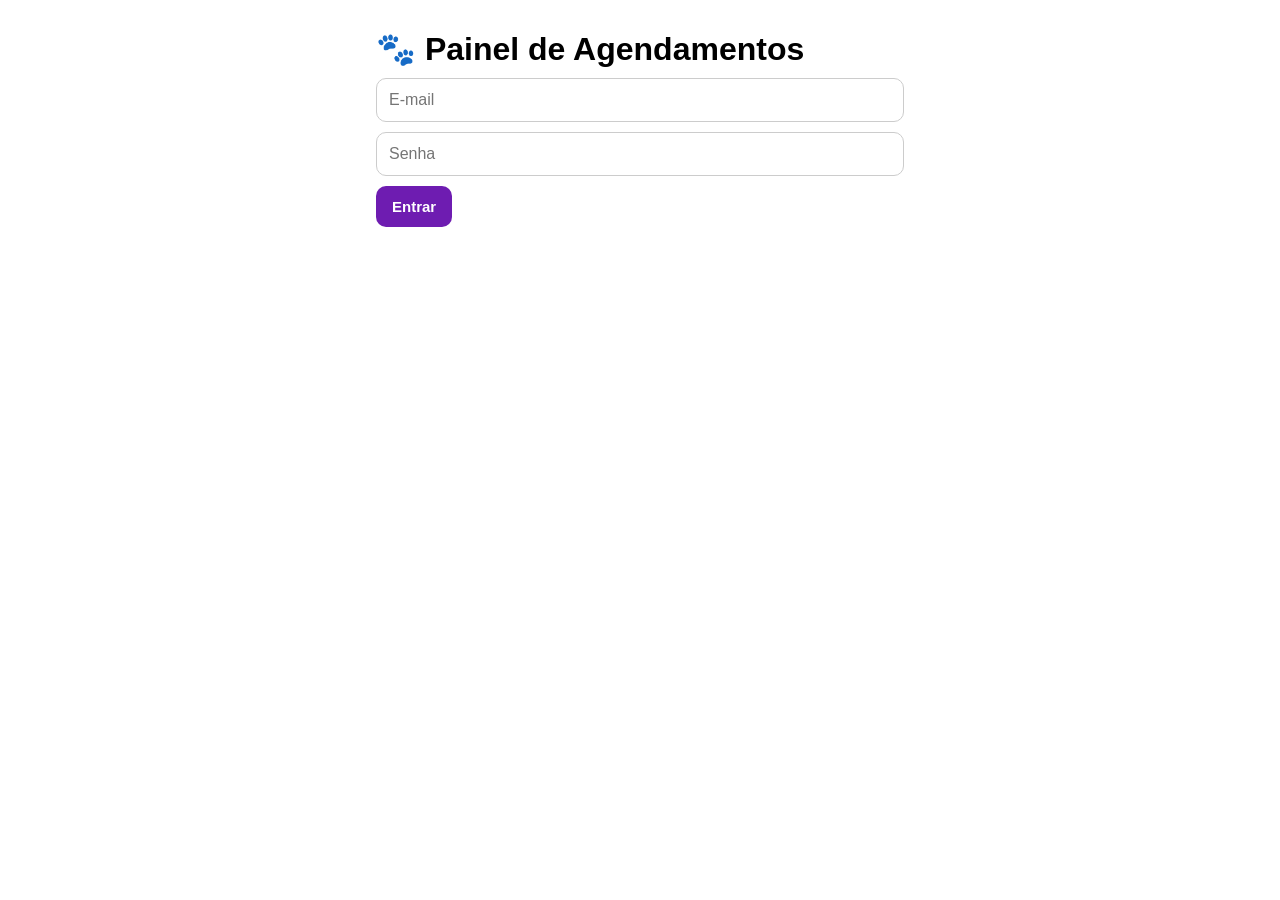
==== admin.html @ 4ab4ff76 "Add files via upload" ====
<!DOCTYPE html>
<html lang="pt-BR">
<head>
  <meta charset="UTF-8">
  <meta name="viewport" content="width=device-width, initial-scale=1.0">
  <meta name="robots" content="noindex">
  <title>Painel - Pet Show</title>
  <link rel="stylesheet" href="style.css">
  <style>
    .painel { max-width: 560px; margin: 30px auto; padding: 0 16px; }
    .painel input { display: block; width: 100%; box-sizing: border-box; padding: 12px; margin: 10px 0; border: 1px solid #ccc; border-radius: 10px; font-size: 16px; }
    .painel button { padding: 12px 16px; border: none; border-radius: 10px; background: #6e1cb1; color: #fff; font-size: 15px; font-weight: 700; cursor: pointer; }
    .painel .erro { color: #c0392b; min-height: 20px; }
    .painel-topo { display: flex; justify-content: space-between; align-items: center; gap: 10px; }
    .ag-card { border: 1px solid #ddd; border-radius: 12px; padding: 14px; margin: 12px 0; }
    .ag-card h3 { margin: 0 0 8px; color: #6e1cb1; }
    .ag-card p { margin: 4px 0; }
    .ag-acoes { display: flex; gap: 10px; margin-top: 10px; flex-wrap: wrap; align-items: center; }
    .ag-acoes a { color: #6e1cb1; font-weight: 700; }
    .ag-acoes button { background: #c0392b; padding: 8px 12px; }
  </style>
</head>
<body>
  <main class="painel">
    <h1>🐾 Painel de Agendamentos</h1>

    <div id="tela-login">
      <input type="email" id="email" placeholder="E-mail">
      <input type="password" id="senha" placeholder="Senha">
      <button type="button" id="btn-entrar">Entrar</button>
      <p class="erro" id="erro-login"></p>
    </div>

    <div id="tela-lista" hidden>
      <div class="painel-topo">
        <span id="total"></span>
        <button type="button" id="btn-sair">Sair</button>
      </div>
      <div id="lista"></div>
    </div>
  </main>

  <script src="supabase-config.js"></script>
  <script src="admin.js"></script>
</body>
</html>
---- style.css ----
header {
  display: flex;                /* Coloca o logo, o nav e o botão lado a lado */
  justify-content: space-between; /* Espalha os itens pelas pontas e centro */
  align-items: center;          /* Alinha tudo no meio verticalmente */
  padding: 15px 5%;
}

nav ul {
  display: flex;                /* Coloca os links do menu lado a lado */
  list-style: none;             /* Remove as bolinhas da lista */
  gap: 20px;                    /* Espaço entre cada link */
  margin: 0;
  padding: 0;
}
/* Remove as margens padrão da página para o cabeçalho encostar nas bordas */
body {
  margin: 0;
  padding: 0;
}

header {
  background-color: #e9c4f1;    /* Cor de fundo apenas no cabeçalho */
  display: flex;
  justify-content: space-between;
  align-items: center;
  padding: 15px 5%;
}

/* A cor do texto no cabelhaço */
.logo, nav a {
  color: #410233e1;
  text-decoration: none;
}

nav ul {
  display: flex;
  list-style: none;
  gap: 20px;
  margin: 0;
  padding: 0;
}

/* Reset básico para remover margens padrão */
* {
  box-sizing: border-box;
  margin: 0;
  padding: 0;
  font-family: 'Segoe UI', Tahoma, Geneva, Verdana, sans-serif;
}

/* Janela visível do carrossel */
.carrossel {
  position: relative;
  max-width: 1100px;
  margin: 20px auto;
  border-radius: 16px;
  overflow: hidden; /* Esconde os itens que estão fora da tela */
  box-shadow: 0 10px 25px rgba(0, 0, 0, 0.15);
}

/* Trilho que alinha todos os itens lado a lado */
.carrossel-trilho {
  display: flex; /* Coloca um item ao lado do outro horizontalmente */
  transition: transform 0.5s ease-in-out; /* Cria o efeito suave de deslize lateral */
}

/* Cada item individual ocupa 100% da largura do carrossel */
.carrossel-item {
  min-width: 100%; /* Garante que apareça apenas 1 item por vez */
  display: flex;
  align-items: center;
  justify-content: space-between;
  color: #410233e1;
  padding: 40px 70px;
  gap: 30px;
  min-height: 380px;
}

/* Bloco de texto */
.item-texto {
  flex: 1;
  max-width: 520px;
}

.item-etiqueta {
  display: inline-block;
  background-color: rgba(255, 255, 255, 0.2);
  padding: 6px 14px;
  border-radius: 20px;
  font-size: 0.85rem;
  font-weight: 700;
  text-transform: uppercase;
  letter-spacing: 1px;
  margin-bottom: 15px;
}

.item-texto h2 {
  font-size: 2.3rem;
  line-height: 1.2;
  margin-bottom: 15px;
  font-weight: 800;
}

.item-texto p {
  font-size: 1.05rem;
  line-height: 1.5;
  margin-bottom: 25px;
  opacity: 0.95;
}

/* Botão de ação */
.item-botao {
  display: inline-block;
  background-color: #b5b8ef;
  color: #6e1cb1;
  text-decoration: none;
  font-weight: 700;
  font-size: 1rem;
  padding: 13px 30px;
  border-radius: 30px;
  transition: transform 0.2s ease, box-shadow 0.2s ease;
}

.item-botao:hover {
  transform: translateY(-3px);
  box-shadow: 0 6px 15px rgba(0, 0, 0, 0.2);
}

/* Bloco da imagem */
.item-imagem {
  flex: 1;
  display: flex;
  justify-content: center;
}

.item-imagem img {
  max-width: 100%;
  height: auto;
  max-height: 280px;
  border-radius: 14px;
  object-fit: cover;
  box-shadow: 0 8px 20px rgba(0, 0, 0, 0.2);
}

/* Setas laterais */
.seta {
  position: absolute;
  top: 50%;
  transform: translateY(-50%);
  background-color: rgba(255, 255, 255, 0.25);
  color: #ffffff;
  border: none;
  font-size: 1.4rem;
  padding: 10px 15px;
  cursor: pointer;
  border-radius: 50%;
  transition: background-color 0.2s;
  z-index: 10; /* Mantém as setas sempre acima do conteúdo */
}

.seta:hover {
  background-color: rgba(255, 255, 255, 0.45);
}

.anterior { left: 15px; }
.proximo { right: 15px; }

/* Bolinhas indicadoras */
.indicadores {
  position: absolute;
  bottom: 15px;
  width: 100%;
  text-align: center;
  z-index: 10;
}

.bolinha {
  display: inline-block;
  height: 11px;
  width: 11px;
  margin: 0 5px;
  background-color: rgba(255, 255, 255, 0.4);
  border-radius: 50%;
  cursor: pointer;
  transition: background-color 0.3s, transform 0.3s;
}

.bolinha.ativa {
  background-color: #ffffff;
  transform: scale(1.25);
}

/* Adaptação para celulares */
@media (max-width: 768px) {
  .carrossel-item {
    flex-direction: column-reverse;
    text-align: center;
    padding: 35px 25px 50px;
  }

  .item-texto h2 {
    font-size: 1.8rem;
  }

  .seta {
    padding: 8px 12px;
    font-size: 1.1rem;
  }
}
/* ================= ESTILOS DA SEÇÃO DE SERVIÇOS & CARINHO ================= */
.nossos-servicos {
  max-width: 1100px;
  margin: 50px auto;
  padding: 45px 35px;
  background-color: #fff5f7; /* Fundo rosa bem suave */
  border-radius: 16px;
}

.servicos-container {
  display: flex;
  align-items: center;
  justify-content: space-between;
  gap: 50px;
}

/* Imagem perfeitamente redonda */
.servicos-imagem {
  flex: 1;
  display: flex;
  justify-content: center;
}

.servicos-imagem img {
  width: 330px;
  height: 330px;
  border-radius: 50%; /* Formato redondo */
  object-fit: cover; /* Encaixa a foto sem distorcer */
  border: 8px solid #ffffff;
  box-shadow: 0 10px 25px rgba(255, 140, 160, 0.25);
}

/* Imagem perfeitamente redonda rodape  */
.servicos-imagem2 {
  flex: 1;
  display: flex;
  justify-content: center;
}

.servicos-imagem2 img {
  width: 100px;
  height: 100px;
  border-radius: 50%; /* Formato redondo */
  object-fit: cover; /* Encaixa a foto sem distorcer */
  border: 8px solid #ffffff;
  box-shadow: 0 10px 25px rgba(255, 140, 160, 0.25);
}


/* Textos e lista de serviços */
.servicos-texto {
  flex: 1.4;
}

.servicos-etiqueta {
  display: inline-block;
  background-color: #ffd6e0;
  color: #c9184a;
  padding: 6px 14px;
  border-radius: 20px;
  font-size: 0.85rem;
  font-weight: 700;
  text-transform: uppercase;
  margin-bottom: 12px;
}

.servicos-texto h2 {
  font-size: 2rem;
  color: #410233e1;
  margin-bottom: 16px;
  line-height: 1.25;
}

.servicos-texto p {
  font-size: 1.05rem;
  color: #555555;
  line-height: 1.6;
  margin-bottom: 15px;
}

.servicos-lista {
  list-style: none;
  margin-top: 20px;
}

.servicos-lista li {
  font-size: 1rem;
  color: #444444;
  line-height: 1.5;
  margin-bottom: 10px;
}

/* Ajuste para telas de celular */
@media (max-width: 768px) {
  .servicos-container {
    flex-direction: column;
    text-align: center;
    gap: 30px;
  }

  .servicos-imagem img {
    width: 240px;
    height: 240px;
  }

  .servicos-lista {
    text-align: left;
  }
}

/* ==========================================================================
   ESTILO DO RODAPÉ (CSS SEPARADO)
   ========================================================================== */

.rodape {
  /* Cor de fundo do rodapé (mude aqui para a cor que desejar) */
  background-color: #9230a875;

  /* Cor padrão dos textos */
  color: #ffffff;

  /* Espaçamento interno (20px em cima/baixo, 16px nas laterais) */
  padding: 20px 16px;

  /* Espaço acima do rodapé para não grudar no conteúdo */
  margin-top: 40px;
}

.rodape-conteudo {
  /* Limita a largura em monitores muito grandes e centraliza */
  width: 90%;
  max-width: 1200px;
  margin: 0 auto;

  /* NO CELULAR (Mobile First): coloca um bloco embaixo do outro no centro */
  display: flex;
  flex-direction: column;
  align-items: center;
  gap: 16px;
}

/* Estilo da frase 💖 Cuidado & Dedicação */
.rodape-esquerda span {
  font-size: 16px;
  font-weight: bold;
  color: #410233e1;
}

/* Caixa que segura os links "Sobre" e "Entrar em Contato" */
.rodape-direita {
  /* Deixa os links do lado direito um ao lado do outro */
  display: flex;
  align-items: center;
  gap: 20px; /* Espaço entre "Sobre" e "Entrar em Contato" */
}

/* Estilo visual dos links */
.rodape-direita a {
  color: #410233e1;
  text-decoration: none; /* Tira o sublinhado padrão */
  font-size: 15px;
  transition: color 0.2s; /* Deixa a mudança de cor suave ao passar o mouse */
}

/* Efeito quando passa o mouse por cima */
.rodape-direita a:hover {
  color: #f472b6; /* Muda para um tom rosado combinando com o 💖 */
  text-decoration: underline;
}

/* ==========================================================================
   ADAPTAÇÃO PARA TABLET E COMPUTADOR (Telas a partir de 768px)
   ========================================================================== */
@media (min-width: 768px) {
  .rodape-conteudo {
    /* Muda de coluna para LINHA (deixa esquerda e direita um do lado do outro) */
    flex-direction: row;

    /* Joga "💖 Cuidado & Dedicação" para a esquerda e os contatos para a direita */
    justify-content: space-between;
  }
}
/* ==========================================================================
   PÁGINA SOBRE NÓS COM 2 IMAGENS (Responsiva)
   ========================================================================== */

.sobre-container {
  width: 90%;
  max-width: 1100px;
  margin: 40px auto;
}

/* Estilo padrão (CELULAR): foto em cima, texto embaixo */
.sobre-bloco {
  display: flex;
  flex-direction: column;
  align-items: center;
  gap: 30px;
  background-color: #ffffff;
  padding: 25px;
  border-radius: 16px;
  box-shadow: 0 5px 20px rgba(0, 0, 0, 0.08);
  margin-bottom: 35px;
}

.sobre-imagem {
  width: 100%;
  text-align: center;
}

.sobre-imagem img {
  width: 100%;
  max-width: 420px;
  height: 280px; /* Mantém as duas fotos com a mesma altura */
  object-fit: cover; /* Corta sem distorcer a imagem */
  border-radius: 14px;
}

.sobre-etiqueta {
  display: inline-block;
  background-color: #f3e8ff;
  color: #7e22ce;
  padding: 6px 14px;
  border-radius: 20px;
  font-size: 0.85rem;
  font-weight: bold;
  margin-bottom: 12px;
}

.sobre-texto h1,
.sobre-texto h2 {
  color: #410233e1;
  font-size: 1.8rem;
  margin-bottom: 15px;
  line-height: 1.25;
}

.sobre-texto p {
  color: #4b5563;
  font-size: 1.05rem;
  line-height: 1.6;
  margin-bottom: 14px;
}

/* Cartões de Missão, Visão e Valores */
.sobre-pilares {
  display: flex;
  flex-direction: column;
  gap: 20px;
}

.pilar-card {
  background-color: #fdf4ff;
  border-left: 5px solid #f097df;
  padding: 24px;
  border-radius: 12px;
  box-shadow: 0 3px 10px rgba(0, 0, 0, 0.05);
}

.pilar-card h3 {
  color: #410233e1;
  margin-bottom: 10px;
  font-size: 1.25rem;
}

.pilar-card p {
  color: #4b5563;
  line-height: 1.5;
}

/* ==========================================================================
   ADAPTAÇÃO PARA TABLET E COMPUTADOR (Telas a partir de 768px)
   ========================================================================== */
@media (min-width: 768px) {
  .sobre-bloco {
    /* Bloco 1: Foto na esquerda, texto na direita */
    flex-direction: row;
    padding: 40px;
  }

  .sobre-bloco.inverter-pc {
    /* Bloco 2: Inverte a ordem (Texto na esquerda, Foto na direita) */
    flex-direction: row-reverse;
  }

  .sobre-imagem {
    flex: 1;
  }

  .sobre-texto {
    flex: 1.2;
  }

  .sobre-pilares {
    /* 3 cartões lado a lado */
    flex-direction: row;
  }

  .pilar-card {
    flex: 1;
  }
}

/* ==========================================================================
   PÁGINA BANHO E TOSA - PET SHOW (Responsivo)
   ========================================================================== */

.servicos-page {
  width: 90%;
  max-width: 1100px;
  margin: 35px auto;
}

/* 1. BANNER PRINCIPAL (Mobile First: foto embaixo, texto em cima) */
.banho-hero {
  display: flex;
  flex-direction: column;
  align-items: center;
  gap: 28px;
  background: linear-gradient(135deg, #fdf4ff 0%, #fae8ff 100%);
  padding: 30px;
  border-radius: 18px;
  box-shadow: 0 6px 20px rgba(0, 0, 0, 0.06);
  margin-bottom: 45px;
}

.banho-etiqueta {
  display: inline-block;
  background-color: #f097df;
  color: #ffffff;
  padding: 6px 14px;
  border-radius: 20px;
  font-size: 0.85rem;
  font-weight: bold;
  margin-bottom: 12px;
}

.banho-hero-texto h1 {
  color: #410233e1;
  font-size: 1.9rem;
  line-height: 1.25;
  margin-bottom: 15px;
}

.banho-hero-texto p {
  color: #4b5563;
  font-size: 1.05rem;
  line-height: 1.6;
  margin-bottom: 22px;
}

.btn-whatsapp {
  display: inline-block;
  background-color: #25d366;
  color: #ffffff;
  text-decoration: none;
  font-weight: bold;
  padding: 13px 28px;
  border-radius: 30px;
  transition: transform 0.2s, box-shadow 0.2s;
}

.btn-whatsapp:hover {
  transform: translateY(-2px);
  box-shadow: 0 5px 15px rgba(37, 211, 102, 0.35);
}

.banho-hero-imagem img {
  width: 100%;
  max-width: 420px;
  height: 280px;
  object-fit: cover;
  border-radius: 16px;
}

/* 2. GRADE DE PACOTES E SERVIÇOS */
.titulo-secao {
  text-align: center;
  color: #410233e1;
  font-size: 1.7rem;
  margin-bottom: 28px;
}

.pacotes-grade {
  display: flex;
  flex-direction: column;
  gap: 20px;
  margin-bottom: 45px;
}

.pacote-card {
  background-color: #ffffff;
  border: 1px solid #f3e8ff;
  border-top: 5px solid #f58ef4;
  border-radius: 14px;
  padding: 26px;
  box-shadow: 0 4px 12px rgba(0, 0, 0, 0.05);
  display: flex;
  flex-direction: column;
  justify-content: space-between;
}

.pacote-icone {
  font-size: 2rem;
  margin-bottom: 12px;
}

.pacote-card h3 {
  color: #410233e1;
  font-size: 1.3rem;
  margin-bottom: 10px;
}

.pacote-card p {
  color: #4b5563;
  line-height: 1.55;
  margin-bottom: 18px;
}

.pacote-link {
  color: #c026d3;
  font-weight: bold;
  text-decoration: none;
}

.pacote-link:hover {
  text-decoration: underline;
}

/* 3. CAIXA DE DIFERENCIAIS */
.diferenciais-box {
  background-color: #ffffff;
  padding: 28px;
  border-radius: 16px;
  box-shadow: 0 4px 15px rgba(0, 0, 0, 0.06);
}

.diferenciais-box h2 {
  color: #410233e1;
  font-size: 1.45rem;
  margin-bottom: 18px;
}

.diferenciais-lista {
  list-style: none;
  display: flex;
  flex-direction: column;
  gap: 12px;
  color: #374151;
  line-height: 1.5;
}

/* ==========================================================================
   ADAPTAÇÃO PARA TABLET E COMPUTADOR (Telas a partir de 768px)
   ========================================================================== */
@media (min-width: 768px) {
  .banho-hero {
    flex-direction: row;
    padding: 40px;
  }

  .banho-hero-texto {
    flex: 1.2;
  }

  .banho-hero-imagem {
    flex: 1;
    text-align: right;
  }

  .pacotes-grade {
    flex-direction: row;
  }

  .pacote-card {
    flex: 1;
  }
}

/* ==========================================================================
   PÁGINA CLÍNICA VETERINÁRIA - PET SHOW (Responsivo)
   ========================================================================== */

.vet-page {
  width: 90%;
  max-width: 1100px;
  margin: 35px auto;
}

/* 1. BANNER PRINCIPAL (Mobile First) */
.vet-hero {
  display: flex;
  flex-direction: column;
  align-items: center;
  gap: 28px;
  background: linear-gradient(135deg, #f3e8ff 0%, #fce7f3 100%);
  padding: 30px;
  border-radius: 18px;
  box-shadow: 0 6px 20px rgba(0, 0, 0, 0.06);
  margin-bottom: 45px;
}

.vet-etiqueta {
  display: inline-block;
  background-color: #9333ea; /* Tom lilás/roxo clínico */
  color: #ffffff;
  padding: 6px 14px;
  border-radius: 20px;
  font-size: 0.85rem;
  font-weight: bold;
  margin-bottom: 12px;
}

.vet-hero-texto h1 {
  color: #410233e1;
  font-size: 1.9rem;
  line-height: 1.25;
  margin-bottom: 15px;
}

.vet-hero-texto p {
  color: #4b5563;
  font-size: 1.05rem;
  line-height: 1.6;
  margin-bottom: 22px;
}

.btn-whatsapp {
  display: inline-block;
  background-color: #25d366;
  color: #ffffff;
  text-decoration: none;
  font-weight: bold;
  padding: 13px 28px;
  border-radius: 30px;
  transition: transform 0.2s, box-shadow 0.2s;
}

.btn-whatsapp:hover {
  transform: translateY(-2px);
  box-shadow: 0 5px 15px rgba(37, 211, 102, 0.35);
}

.vet-hero-imagem img {
  width: 100%;
  max-width: 420px;
  height: 280px;
  object-fit: cover;
  border-radius: 16px;
}

/* 2. GRADE DE ATENDIMENTOS */
.titulo-secao {
  text-align: center;
  color: #410233e1;
  font-size: 1.7rem;
  margin-bottom: 28px;
}

.vet-grade {
  display: flex;
  flex-direction: column;
  gap: 20px;
  margin-bottom: 45px;
}

.vet-card {
  background-color: #ffffff;
  border: 1px solid #f3e8ff;
  border-top: 5px solid #a855f7;
  border-radius: 14px;
  padding: 26px;
  box-shadow: 0 4px 12px rgba(0, 0, 0, 0.05);
  display: flex;
  flex-direction: column;
  justify-content: space-between;
}

.vet-icone {
  font-size: 2rem;
  margin-bottom: 12px;
}

.vet-card h3 {
  color: #410233e1;
  font-size: 1.3rem;
  margin-bottom: 10px;
}

.vet-card p {
  color: #4b5563;
  line-height: 1.55;
  margin-bottom: 18px;
}

.vet-link {
  color: #9333ea;
  font-weight: bold;
  text-decoration: none;
}

.vet-link:hover {
  text-decoration: underline;
}

/* 3. CAIXA DE INFORMAÇÕES */
.vet-info-box {
  background-color: #ffffff;
  padding: 28px;
  border-radius: 16px;
  box-shadow: 0 4px 15px rgba(0, 0, 0, 0.06);
}

.vet-info-box h2 {
  color: #410233e1;
  font-size: 1.45rem;
  margin-bottom: 18px;
}

.vet-lista {
  list-style: none;
  display: flex;
  flex-direction: column;
  gap: 12px;
  color: #374151;
  line-height: 1.5;
}

/* ==========================================================================
   ADAPTAÇÃO PARA TABLET E COMPUTADOR (Telas a partir de 768px)
   ========================================================================== */
@media (min-width: 768px) {
  .vet-hero {
    flex-direction: row;
    padding: 40px;
  }

  .vet-hero-texto {
    flex: 1.2;
  }

  .vet-hero-imagem {
    flex: 1;
    text-align: right;
  }

  .vet-grade {
    flex-direction: row;
  }

  .vet-card {
    flex: 1;
  }
}

/* ==========================================================================
   PÁGINA MINHA CONTA (LOGIN E CADASTRO) - PET SHOW (Responsivo)
   ========================================================================== */

.conta-page {
  width: 90%;
  max-width: 520px; /* Largura ideal para formulários ficarem elegantes e legíveis */
  margin: 45px auto;
}

.conta-card {
  background-color: #ffffff;
  border-radius: 18px;
  box-shadow: 0 8px 25px rgba(65, 2, 51, 0.1);
  overflow: hidden;
  border: 1px solid #f3e8ff;
}

/* Abas superiores */
.conta-abas {
  display: flex;
  background-color: #fdf4ff;
  border-bottom: 1px solid #f3e8ff;
}

.aba-btn {
  flex: 1;
  padding: 16px 10px;
  border: none;
  background: transparent;
  font-size: 0.95rem;
  font-weight: bold;
  color: #6b7280;
  cursor: pointer;
  transition: all 0.2s;
}

.aba-btn.ativa {
  background-color: #ffffff;
  color: #410233e1;
  border-bottom: 3px solid #f097df;
}

/* Corpo do formulário */
.conta-form {
  padding: 30px 25px;
}

.conta-form.oculto {
  display: none;
}

.conta-form h1 {
  color: #410233e1;
  font-size: 1.55rem;
  margin-bottom: 8px;
  text-align: center;
}

.conta-subtitulo {
  color: #6b7280;
  font-size: 0.95rem;
  text-align: center;
  margin-bottom: 24px;
}

.campo-grupo {
  display: flex;
  flex-direction: column;
  margin-bottom: 16px;
}

.campo-grupo label {
  font-size: 0.9rem;
  font-weight: 600;
  color: #410233e1;
  margin-bottom: 6px;
}

.campo-grupo input,
.campo-grupo select {
  padding: 12px 14px;
  border: 1.5px solid #e9d5ff;
  border-radius: 10px;
  font-size: 1rem;
  outline: none;
  transition: border-color 0.2s;
}

.campo-grupo input:focus,
.campo-grupo select:focus {
  border-color: #f097df;
}

/* No celular fica um embaixo do outro */
.campo-duplo {
  display: flex;
  flex-direction: column;
  gap: 0;
}

.conta-opcoes {
  display: flex;
  justify-content: space-between;
  align-items: center;
  font-size: 0.88rem;
  margin-bottom: 22px;
  color: #4b5563;
}

.esqueci-senha {
  color: #c026d3;
  text-decoration: none;
  font-weight: 600;
}

.esqueci-senha:hover {
  text-decoration: underline;
}

/* Botão principal rosa/lilás */
.btn-enviar {
  width: 100%;
  padding: 14px;
  border: none;
  border-radius: 30px;
  background: linear-gradient(135deg, #f58ef4 0%, #c084fc 100%);
  color: #ffffff;
  font-size: 1.05rem;
  font-weight: bold;
  cursor: pointer;
  transition: transform 0.2s, box-shadow 0.2s;
}

.btn-enviar:hover {
  transform: translateY(-2px);
  box-shadow: 0 6px 15px rgba(240, 151, 223, 0.4);
}

/* ==========================================================================
   ADAPTAÇÃO PARA TABLET E COMPUTADOR (Telas a partir de 600px)
   ========================================================================== */
@media (min-width: 600px) {
  .conta-form {
    padding: 35px 40px;
  }

  /* Coloca WhatsApp e Nome do Pet lado a lado no computador */
  .campo-duplo {
    flex-direction: row;
    gap: 14px;
  }

  .campo-duplo .campo-grupo {
    flex: 1;
  }
}






/* ===== Cabeçalho e imagens no celular ===== */
img { max-width: 100%; }

@media (max-width: 768px) {
  header {
    flex-direction: column;
    gap: 12px;
    text-align: center;
  }

  header img {
    width: 140px;
    height: auto;
  }

  nav ul {
    flex-wrap: wrap;
    justify-content: center;
    gap: 8px 16px;
  }
}
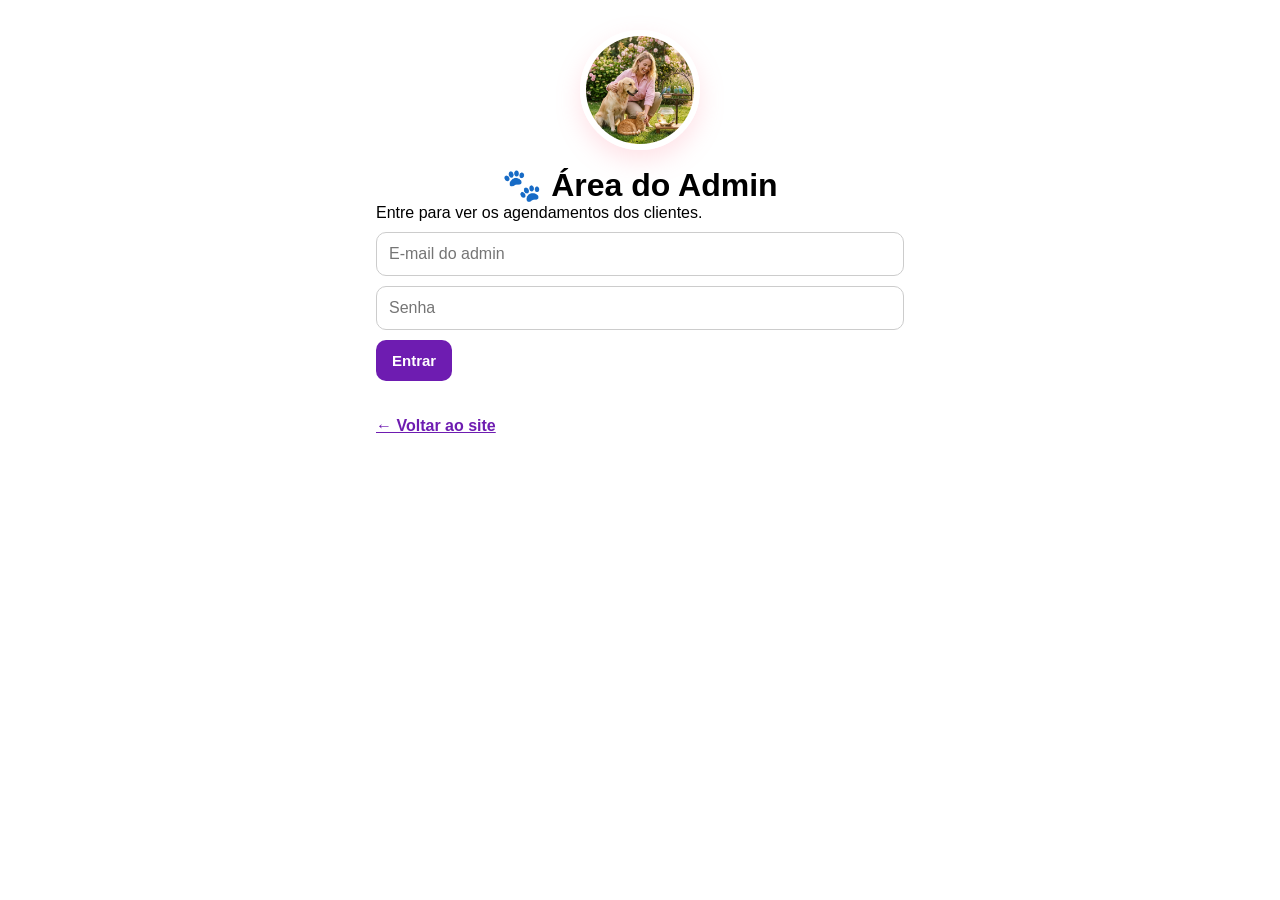
==== commit cea4b441: "Add files via upload" ====
--- a/admin.html
+++ b/admin.html
@@ -4,14 +4,17 @@
   <meta charset="UTF-8">
   <meta name="viewport" content="width=device-width, initial-scale=1.0">
   <meta name="robots" content="noindex">
-  <title>Painel - Pet Show</title>
+  <title>Admin - Pet Show</title>
   <link rel="stylesheet" href="style.css">
   <style>
     .painel { max-width: 560px; margin: 30px auto; padding: 0 16px; }
+    .painel-foto { display: block; width: 120px; height: 120px; margin: 0 auto 16px; border-radius: 50%; object-fit: cover; border: 6px solid #ffffff; box-shadow: 0 10px 25px rgba(255, 140, 160, 0.25); }
+    .painel h1 { text-align: center; }
     .painel input { display: block; width: 100%; box-sizing: border-box; padding: 12px; margin: 10px 0; border: 1px solid #ccc; border-radius: 10px; font-size: 16px; }
     .painel button { padding: 12px 16px; border: none; border-radius: 10px; background: #6e1cb1; color: #fff; font-size: 15px; font-weight: 700; cursor: pointer; }
     .painel .erro { color: #c0392b; min-height: 20px; }
-    .painel-topo { display: flex; justify-content: space-between; align-items: center; gap: 10px; }
+    .painel-topo { display: flex; justify-content: space-between; align-items: center; gap: 10px; flex-wrap: wrap; }
+    .painel-voltar { display: inline-block; margin-top: 16px; color: #6e1cb1; font-weight: 700; }
     .ag-card { border: 1px solid #ddd; border-radius: 12px; padding: 14px; margin: 12px 0; }
     .ag-card h3 { margin: 0 0 8px; color: #6e1cb1; }
     .ag-card p { margin: 4px 0; }
@@ -22,10 +25,12 @@
 </head>
 <body>
   <main class="painel">
-    <h1>🐾 Painel de Agendamentos</h1>
+    <img class="painel-foto" src="img.png4.jpg" alt="Pet Show">
+    <h1>🐾 Área do Admin</h1>
 
     <div id="tela-login">
-      <input type="email" id="email" placeholder="E-mail">
+      <p>Entre para ver os agendamentos dos clientes.</p>
+      <input type="email" id="email" placeholder="E-mail do admin">
       <input type="password" id="senha" placeholder="Senha">
       <button type="button" id="btn-entrar">Entrar</button>
       <p class="erro" id="erro-login"></p>
@@ -34,10 +39,15 @@
     <div id="tela-lista" hidden>
       <div class="painel-topo">
         <span id="total"></span>
-        <button type="button" id="btn-sair">Sair</button>
+        <span>
+          <button type="button" id="btn-atualizar">Atualizar</button>
+          <button type="button" id="btn-sair">Sair</button>
+        </span>
       </div>
       <div id="lista"></div>
     </div>
+
+    <a class="painel-voltar" href="index.html">← Voltar ao site</a>
   </main>
 
   <script src="supabase-config.js"></script>
--- a/style.css
+++ b/style.css
@@ -1046,3 +1046,216 @@
     gap: 8px 16px;
   }
 }
+
+/* ===== Agendar horário ===== */
+.agendar {
+  max-width: 520px;
+  margin: 40px auto;
+  padding: 24px 20px;
+  text-align: center;
+}
+
+.agendar-form {
+  display: flex;
+  flex-direction: column;
+  gap: 14px;
+  margin-top: 18px;
+  text-align: left;
+}
+
+.agendar-form label {
+  display: flex;
+  flex-direction: column;
+  gap: 6px;
+  font-weight: 600;
+}
+
+.agendar-form input,
+.agendar-form select {
+  padding: 12px;
+  border: 1px solid #ccc;
+  border-radius: 10px;
+  font-size: 16px;
+  font-family: inherit;
+  width: 100%;
+  box-sizing: border-box;
+}
+
+.agendar-duplo {
+  display: flex;
+  gap: 12px;
+}
+
+.agendar-duplo label {
+  flex: 1;
+}
+
+.agendar-btn {
+  padding: 14px;
+  border: none;
+  border-radius: 10px;
+  background: #6e1cb1;
+  color: #fff;
+  font-size: 16px;
+  font-weight: 700;
+  cursor: pointer;
+}
+
+.agendar-btn:hover {
+  opacity: 0.9;
+}
+
+.agendar-form textarea {
+  padding: 12px;
+  border: 1px solid #ccc;
+  border-radius: 10px;
+  font-size: 16px;
+  font-family: inherit;
+  width: 100%;
+  box-sizing: border-box;
+  resize: vertical;
+}
+
+.agendar-oculto {
+  display: none !important;
+}
+
+/* ===== Agenda do cliente ===== */
+.agendar-ok {
+  margin-top: 16px;
+  padding: 12px;
+  border-radius: 10px;
+  background: #e6f7ec;
+  color: #1b6b3a;
+  font-weight: 700;
+}
+
+.agenda-lista {
+  margin-top: 32px;
+  text-align: left;
+}
+
+.agenda-lista h2 {
+  text-align: center;
+}
+
+.agenda-item {
+  border: 1px solid #ddd;
+  border-radius: 12px;
+  padding: 14px;
+  margin: 12px 0;
+}
+
+.agenda-item strong {
+  color: #6e1cb1;
+}
+
+.agenda-item p {
+  margin: 4px 0;
+}
+
+.agenda-item button {
+  margin-top: 8px;
+  padding: 8px 14px;
+  border: none;
+  border-radius: 8px;
+  background: #c0392b;
+  color: #fff;
+  cursor: pointer;
+}
+
+/* ===== Rodapé com mais espaço ===== */
+.rodape {
+  padding: 40px 20px 32px;
+  margin-top: 56px;
+}
+
+.rodape-conteudo {
+  gap: 24px;
+  text-align: center;
+}
+
+.rodape .servicos-imagem2 {
+  flex: none;
+}
+
+.rodape .servicos-imagem2 img {
+  width: 90px;
+  height: 90px;
+  border-width: 5px;
+}
+
+.rodape-direita {
+  flex-wrap: wrap;
+  justify-content: center;
+  gap: 14px 28px;
+}
+
+.rodape-direita a {
+  font-size: 16px;
+  padding: 6px 4px;
+}
+
+.rodape-direita p {
+  flex-basis: 100%;
+  margin: 8px 0 0;
+  text-align: center;
+  font-size: 13px;
+  line-height: 1.5;
+  color: #410233e1;
+}
+
+@media (min-width: 768px) {
+  .rodape-conteudo {
+    gap: 32px;
+    text-align: left;
+  }
+
+  .rodape-direita {
+    justify-content: flex-end;
+  }
+
+  .rodape-direita p {
+    text-align: right;
+  }
+}
+
+/* ===== Sua Conta: aviso de login e link do admin ===== */
+.conta-logado {
+  margin-bottom: 18px;
+  padding: 12px;
+  border-radius: 10px;
+  background: #f3e8fb;
+  text-align: center;
+}
+
+.conta-logado p {
+  margin: 0 0 8px;
+}
+
+.conta-logado a {
+  display: inline-block;
+  margin-right: 10px;
+  color: #6e1cb1;
+  font-weight: 700;
+}
+
+.conta-logado button {
+  padding: 6px 12px;
+  border: 1px solid #6e1cb1;
+  border-radius: 8px;
+  background: transparent;
+  color: #6e1cb1;
+  cursor: pointer;
+}
+
+.conta-admin {
+  margin: 22px 0 0;
+  text-align: center;
+  font-size: 14px;
+}
+
+.conta-admin a {
+  color: #6b6b6b;
+  text-decoration: underline;
+}
